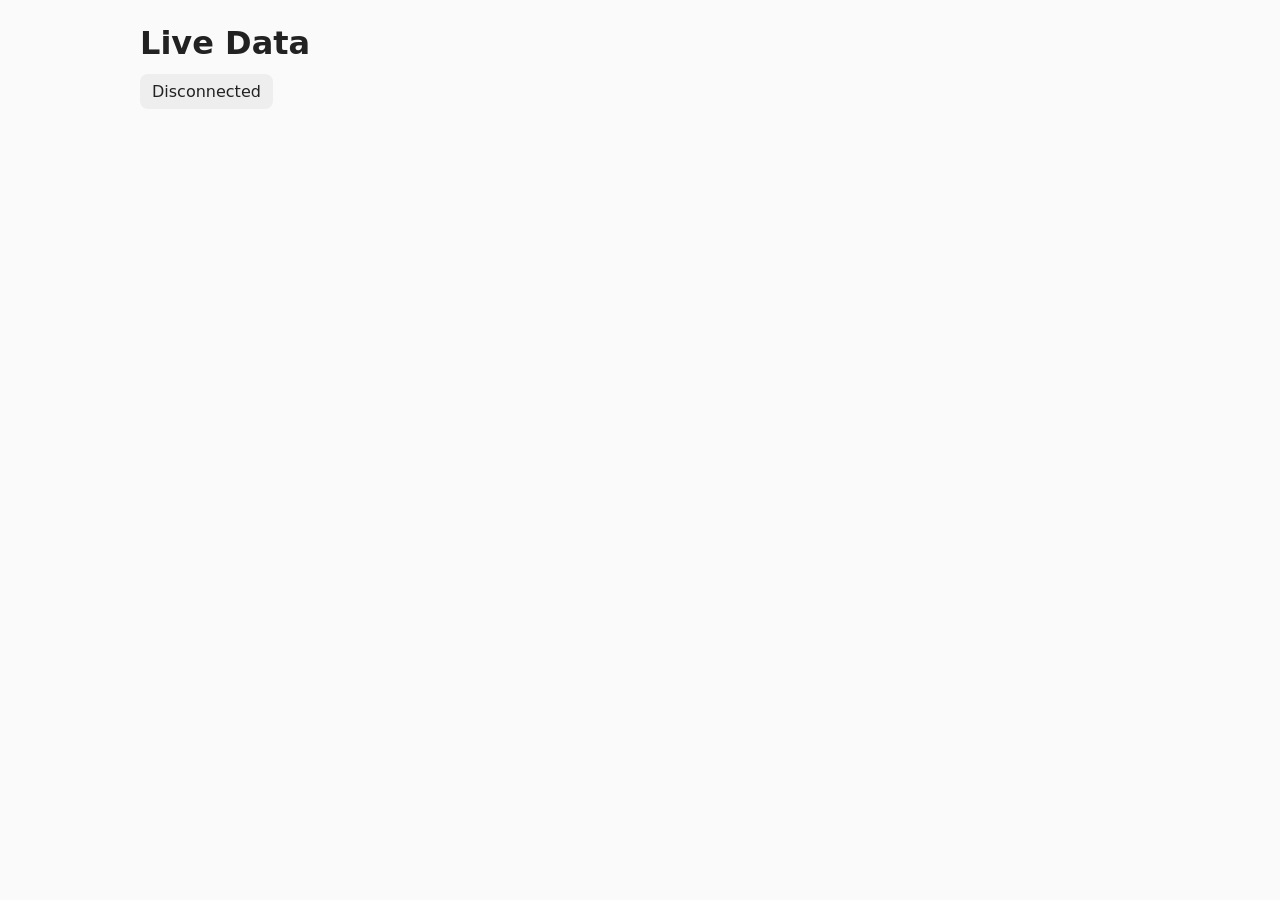
==== LiveDataApp/Client/index.html @ 208ab1b4 "added skeleton client, setup websocket connection, removed swagger" ====
﻿<!DOCTYPE html>
<html lang="en">
<head>
    <meta charset="UTF-8" />
    <meta name="viewport" content="width=device-width, initial-scale=1.0" />
    <title>Live Data </title>
    <link rel="stylesheet" href="style.css" />
</head>
<body>
    <main>
        <h1>Live Data</h1>
        <section id="status">Connecting…</section>
        <div id="output"></div>
    </main>
    <script src="app.js"></script>
</body>
</html>
---- LiveDataApp/Client/style.css ----
﻿:root {
    font-family: system-ui, -apple-system, Segoe UI, Roboto, sans-serif;
}

body {
    margin: 24px;
    background: #fafafa;
    color: #222;
}

main {
    max-width: 1000px;
    margin: 0 auto;
}

h1 {
    margin-bottom: 12px;
}

#status {
    padding: 8px 12px;
    background: #eee;
    border-radius: 8px;
    display: inline-block;
    margin-bottom: 12px;
}

table {
    width: 100%;
    border-collapse: collapse;
    margin-top: 12px;
}

th, td {
    text-align: left;
    padding: 8px;
}

thead tr {
    border-bottom: 1px solid #ddd;
}

tbody tr {
    border-bottom: 1px solid #f0f0f0;
}
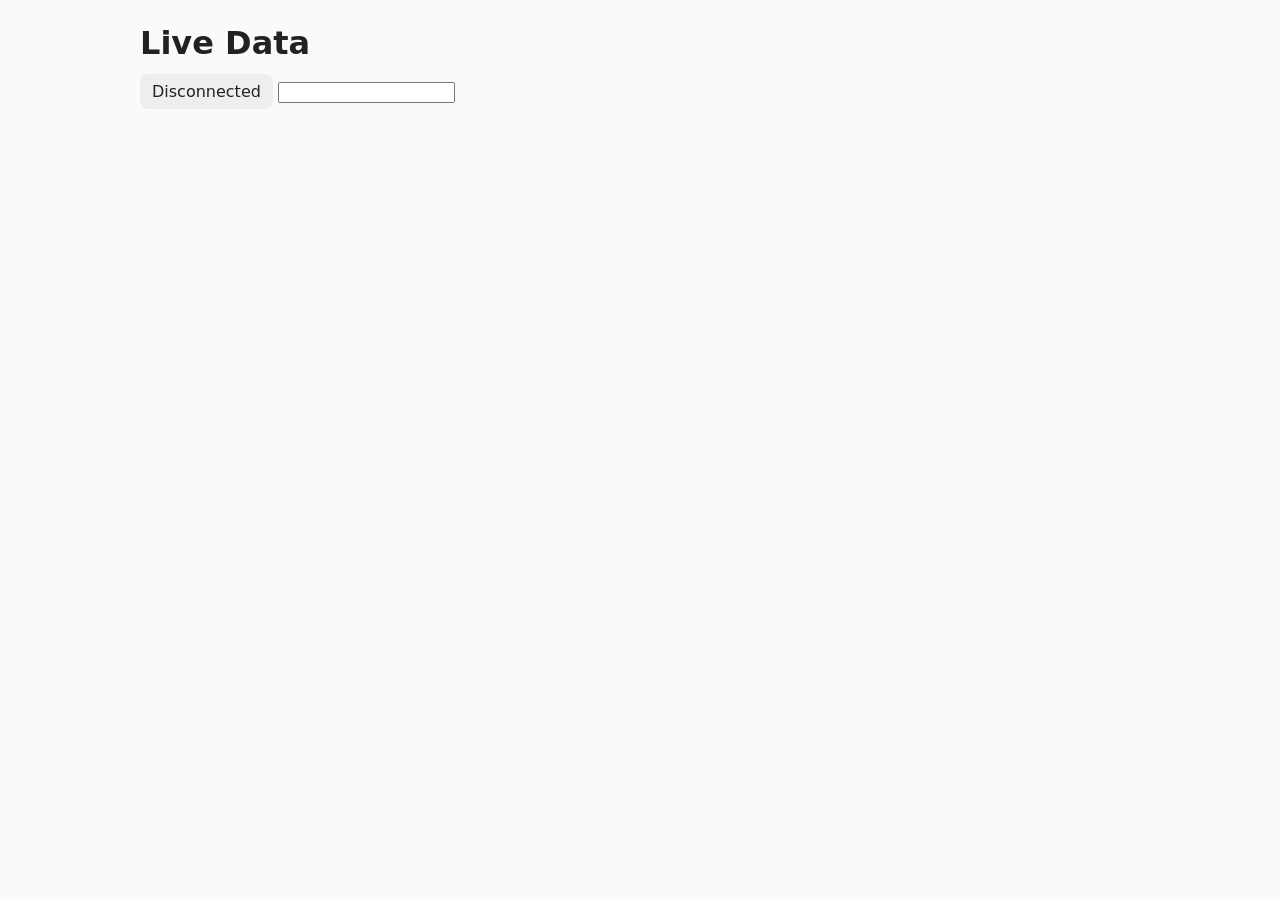
==== commit 167aef72: "extended endpoint to receive other symbols, added minimal validation, updated client to reflect the " ====
--- a/LiveDataApp/Client/index.html
+++ b/LiveDataApp/Client/index.html
@@ -10,6 +10,7 @@
     <main>
         <h1>Live Data</h1>
         <section id="status">Connecting…</section>
+        <input type="text" id="input" />
         <div id="output"></div>
     </main>
     <script src="app.js"></script>
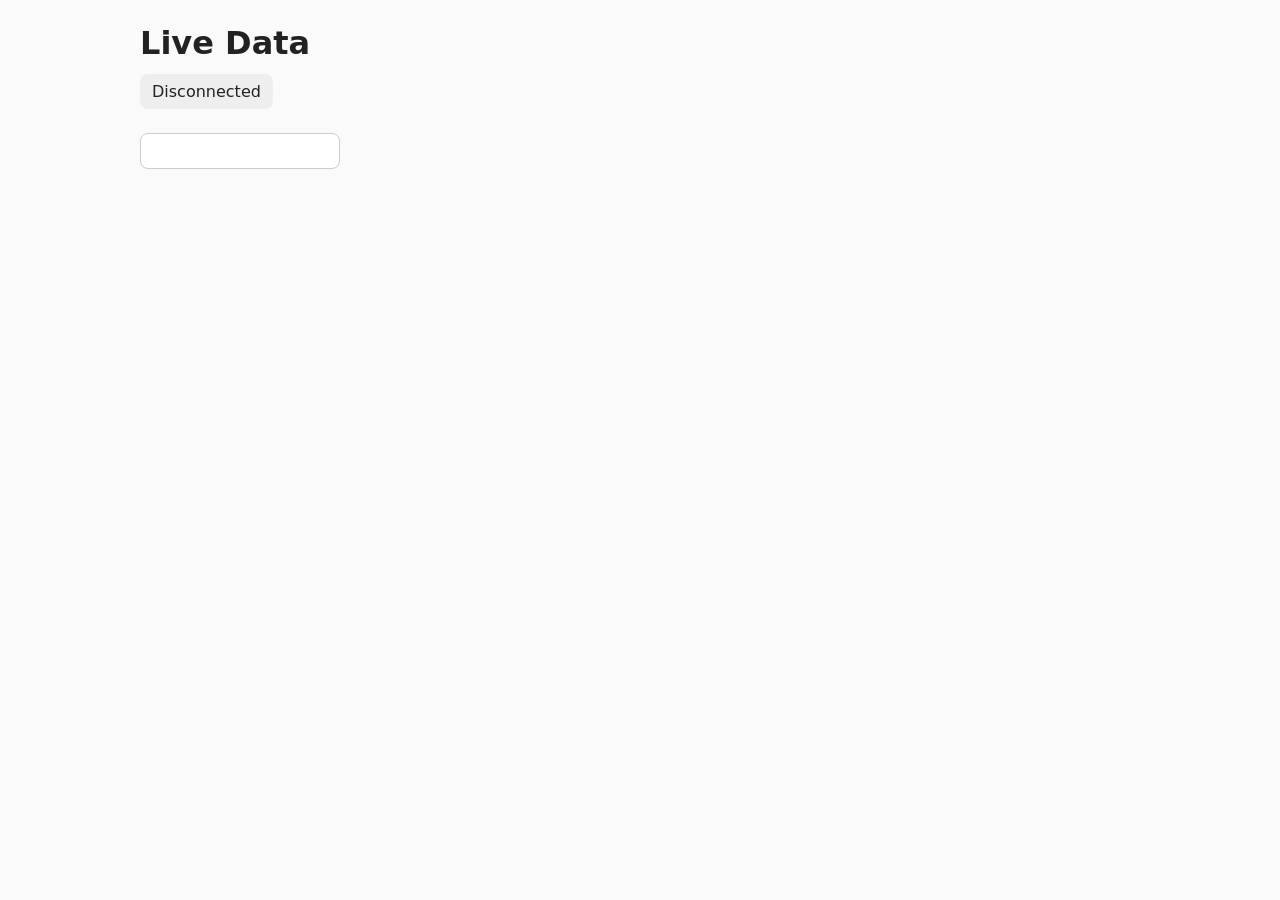
==== commit 34a8f54b: "added error handling, error logging and added more symbols to track from Binance" ====
--- a/LiveDataApp/Client/index.html
+++ b/LiveDataApp/Client/index.html
@@ -12,6 +12,7 @@
         <section id="status">Connecting…</section>
         <input type="text" id="input" />
         <div id="output"></div>
+        <div id="error"></div>
     </main>
     <script src="app.js"></script>
 </body>
--- a/LiveDataApp/Client/style.css
+++ b/LiveDataApp/Client/style.css
@@ -25,8 +25,18 @@
     margin-bottom: 12px;
 }
 
+#input {
+    display: block;
+    margin: 12px 0;
+    padding: 8px 12px;
+    font-size: 1rem;
+    border: 1px solid #ccc;
+    border-radius: 8px;
+    width: 20%;
+    box-sizing: border-box;
+}
 table {
-    width: 100%;
+    width: 40%;
     border-collapse: collapse;
     margin-top: 12px;
 }
